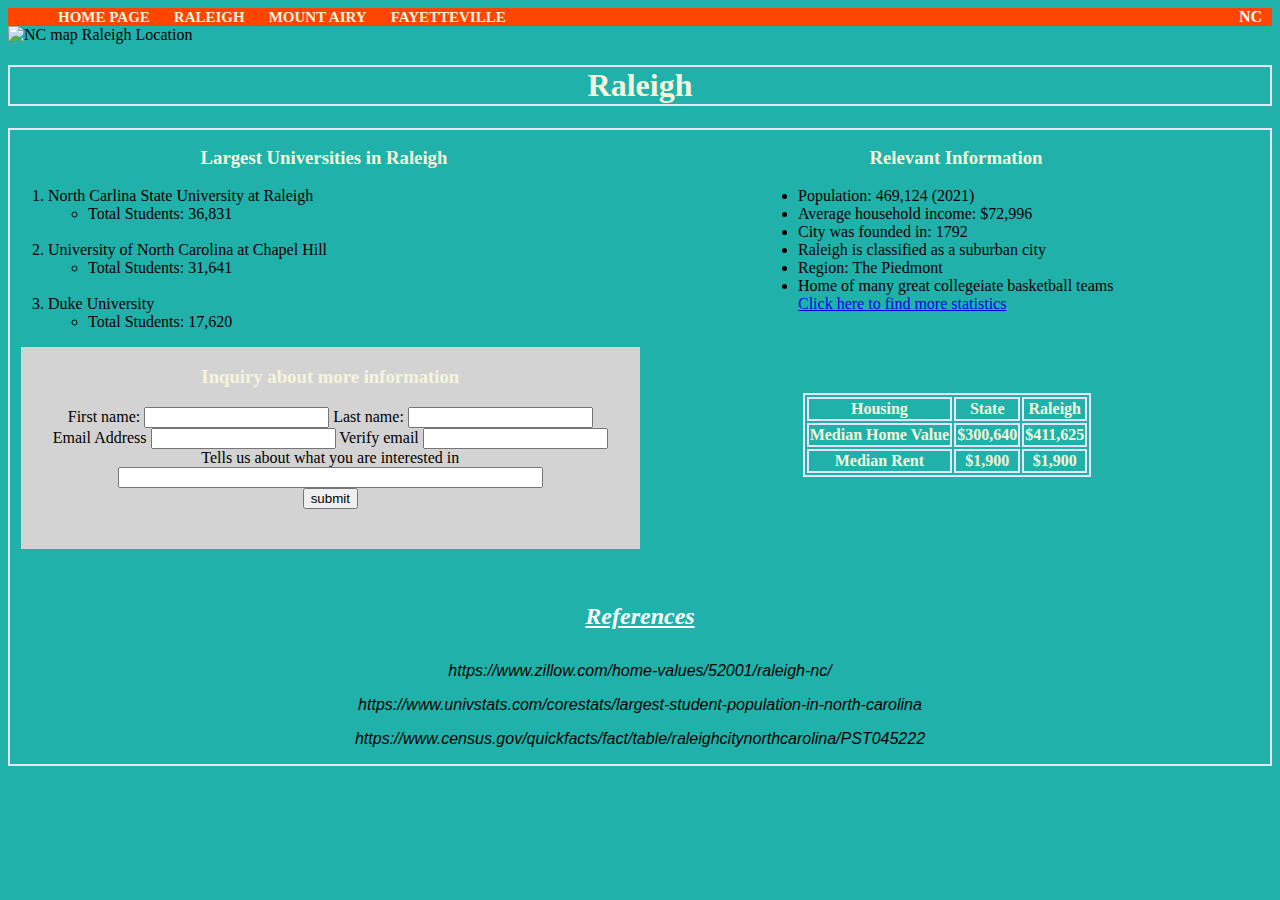
==== D277 Ramey NC/capital.html @ 31da642e "Add files via upload" ====
<!DOCTYPE html>
<html lang="en">

<head>
    <title>Raleigh, the capital of North Carolina</title>
    <nav class="hover-sites">
        <ul>
            <li><a href="index.html">Home Page</a></li>
            <li><a href="capital.html">Raleigh</a></li>
            <li><a href="mountairy.html">Mount Airy</a></li>
            <li><a href="fayetteville.html">Fayetteville</a></li>
            <li id="Z1">NC</li>
        </ul>
    </nav>
    <link rel="stylesheet" href="styles.css">
    <meta charset="UTF-8">
    <meta http-equiv="X-UA-Compatible" content="IE=edge">
    <meta name="viewport" content="width=device-width, initial-scale=1.0">
</head>
<!-- image -->

<img src="images/mapraleigh.jpg" alt="NC map Raleigh Location" style="width:100%;height: 300px">

<body>
    <h1>Raleigh</h1>
    <!-- unordered list with university information -->
    <div class="knowleft">
        <h3 class="knowhead">Largest Universities in Raleigh</h3>
        <ol class="knowbulk">
            <li>North Carlina State University at Raleigh</li>
            <ul>
                <li>Total Students: 36,831</li>
            </ul>
            <br>
            <li>University of North Carolina at Chapel Hill</li>
            <ul>
                <li>Total Students: 31,641</li>
            </ul>
            <br>
            <li>Duke University</li>
            <ul>
                <li>Total Students: 17,620</li>
            </ul>
        </ol>
    </div>
    <!-- ordered list with data from rubric -->
    <div class="releright">
        <h3 class="relehead">Relevant Information</h3>
        <ul class="relebulk">
            <li>Population: 469,124 (2021)</li>
            <li>Average household income: $72,996 </li>
            <li>City was founded in: 1792</li>
            <li>Raleigh is classified as a suburban city</li>
            <li>Region: The Piedmont</li>
            <li>Home of many great collegeiate basketball teams</li>
            <aside>
                <a href="https://www.census.gov/quickfacts/fact/table/raleighcitynorthcarolina/PST045222"
                    target="_blank">Click here to find more statistics</a>
            </aside>
        </ul>
    </div>
</body>
<div id="A1">
    <table>
        <tr>
            <th>Housing</th>
            <th>State</th>
            <th>Raleigh</th>
        </tr>
        <tr>
            <th>Median Home Value</th>
            <th>$300,640</th>
            <th>$411,625</th>
        </tr>
        <tr>
            <th>Median Rent</th>
            <th>$1,900</th>
            <th>$1,900</th>
        </tr>
    </table>
</div>
<!--Area to input information and request information-->
<div id="A2">
    <h3>Inquiry about more information</h3>
    <form>
        <label for="firstn">First name:</label>
        <input type="text" id="firstn" name="firstn">
        <label for="lastn">Last name: </label>
        <input type="text" id="lastn" name="lastn">
        <br>
        <label for="email">Email Address</label>
        <input type="text" id="email" name="email">
        <label for="email2">Verify email</label>
        <input type="text" id="email2" name="email2">
        <br>
        <label for="question">Tells us about what you are interested in</label>
        <input size="50" type="text" id="question" name="question">
        <br>
        <input type="submit" value="submit" onclick="validateEmail()">

    </form>
    <!-- This will be my baby javascript to validate email adddress -->
    <script>
        function validateEmail() {
            var email = document.getElementById("email").value;
            var email2 = document.getElementById("email2").value;

            if (email !== email2) {
                alert("Email does not match");
                return false;
            }
        }
    </script>
</div>

<div class="L1">
    <h2 id="R1">References</h2>
    <p>https://www.zillow.com/home-values/52001/raleigh-nc/</p>
    <p> https://www.univstats.com/corestats/largest-student-population-in-north-carolina</p>
    <p>https://www.census.gov/quickfacts/fact/table/raleighcitynorthcarolina/PST045222</p>
</div>
<!--https://www.zillow.com/home-values/52001/raleigh-nc/-->
<!-- Proper citation for data pulled -->
<!-- link for universities https://www.univstats.com/corestats/largest-student-population-in-north-carolina/ -->
<!-- Website for data https://www.census.gov/quickfacts/fact/table/raleighcitynorthcarolina/PST045222 -->

</html>
---- D277 Ramey NC/styles.css ----
.hover-sites ul {
    position: relative;
    list-style: none;
    background: orangered;
    padding: 60p;
    padding-top: 0px;
    margin: 0px;
}

.hover-sites li {
    display: inline-block;
    padding-right: 10px;
    padding-left: 10px;

}

.hover-sites a {
    text-decoration-line: none;
    color: beige;
    width: 100px;
    font-size: 15px;
    text-transform: uppercase;
    font-weight: bold;
    text-align: center;
}

.hover-sites li:hover {
    background-color: lightseagreen;
}

body {
    position: absolute;
    background-color: lightseagreen;
}

title {
    color: blueviolet;
}

h1 {
    color: beige;
    border: 2px solid lavender;
    font-family;
    text-align: center;
}

.knowleft {
    float: left;
    width: 50%;
    text-align: center;
}

.knowbulk {
    text-align: left;
    padding-right: 20px;
}

.releright {
    float: right;
    width: 50%;
}

.relehead {
    text-align: center;
}

.relebulk {
    text-align: left;
    padding-left: 25%;

}

h3 {
    color: beige
}

table,
th,
td {
    margin-left: 150px;
    margin-right: 100px;
    color: beige;
    border: 2px solid lavender;
}

p {
    font-family: 'Trebuchet MS', 'Lucida Sans Unicode', 'Lucida Grande', 'Lucida Sans', Arial, sans-serif
}

#A1 {
    float: right;
    width: 49%;
    padding-top: 5%;
    padding-bottom: 10%;

}

#A2 {
    float: left;
    width: 49%;
    text-align: center;
    padding-bottom: 40px;
    margin-left: 1%;
    display: block;
    background-color: lightgrey;
}

#Z1 {
    color: white;
    font-weight: bolder;
    float: right;
}

#Z1:hover {
    background-color: orangered;
}

#P1 {
    text-align: center;
    font-weight: bold;
    font-size: large;
}

#H1 {
    margin-left: 25%;

}

#H2 {
    margin-top: 20%;
    text-align: center;
    padding-bottom: 30px;
    margin-bottom: 5%;
    margin-right: 10%;
    margin-left: 10%;
    display: block;
    background-color: lightgrey;

}

.L1 {
    color: black;
    border: 2px solid lavender;
    text-align: center;
    font-style: italic;
}

#R1 {
    clear: both;
    color: white;
    padding-bottom: 1%;
    text-align: center;
    text-decoration: underline;

}
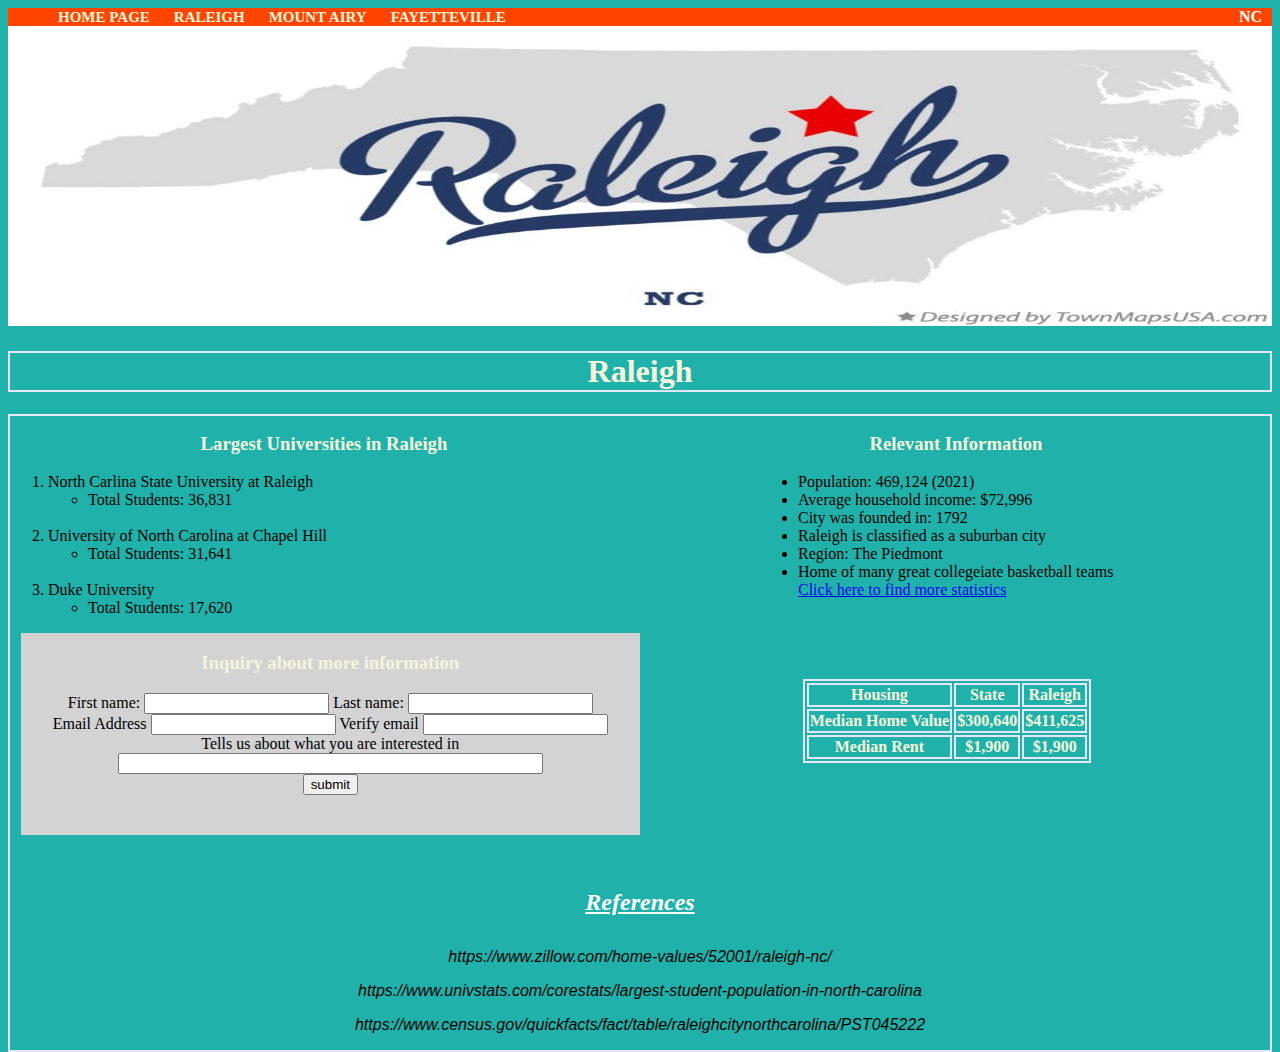
==== commit 00eb4338: "Update capital.html" ====
--- a/D277 Ramey NC/capital.html
+++ b/D277 Ramey NC/capital.html
@@ -19,7 +19,7 @@
 </head>
 <!-- image -->
 
-<img src="images/mapraleigh.jpg" alt="NC map Raleigh Location" style="width:100%;height: 300px">
+<img src="https://orionramey.github.io/D277 Ramey NC/mapraleigh.jpg" alt="NC map Raleigh Location" style="width:100%;height: 300px">
 
 <body>
     <h1>Raleigh</h1>
@@ -124,4 +124,4 @@
 <!-- link for universities https://www.univstats.com/corestats/largest-student-population-in-north-carolina/ -->
 <!-- Website for data https://www.census.gov/quickfacts/fact/table/raleighcitynorthcarolina/PST045222 -->
 
-</html>+</html>
